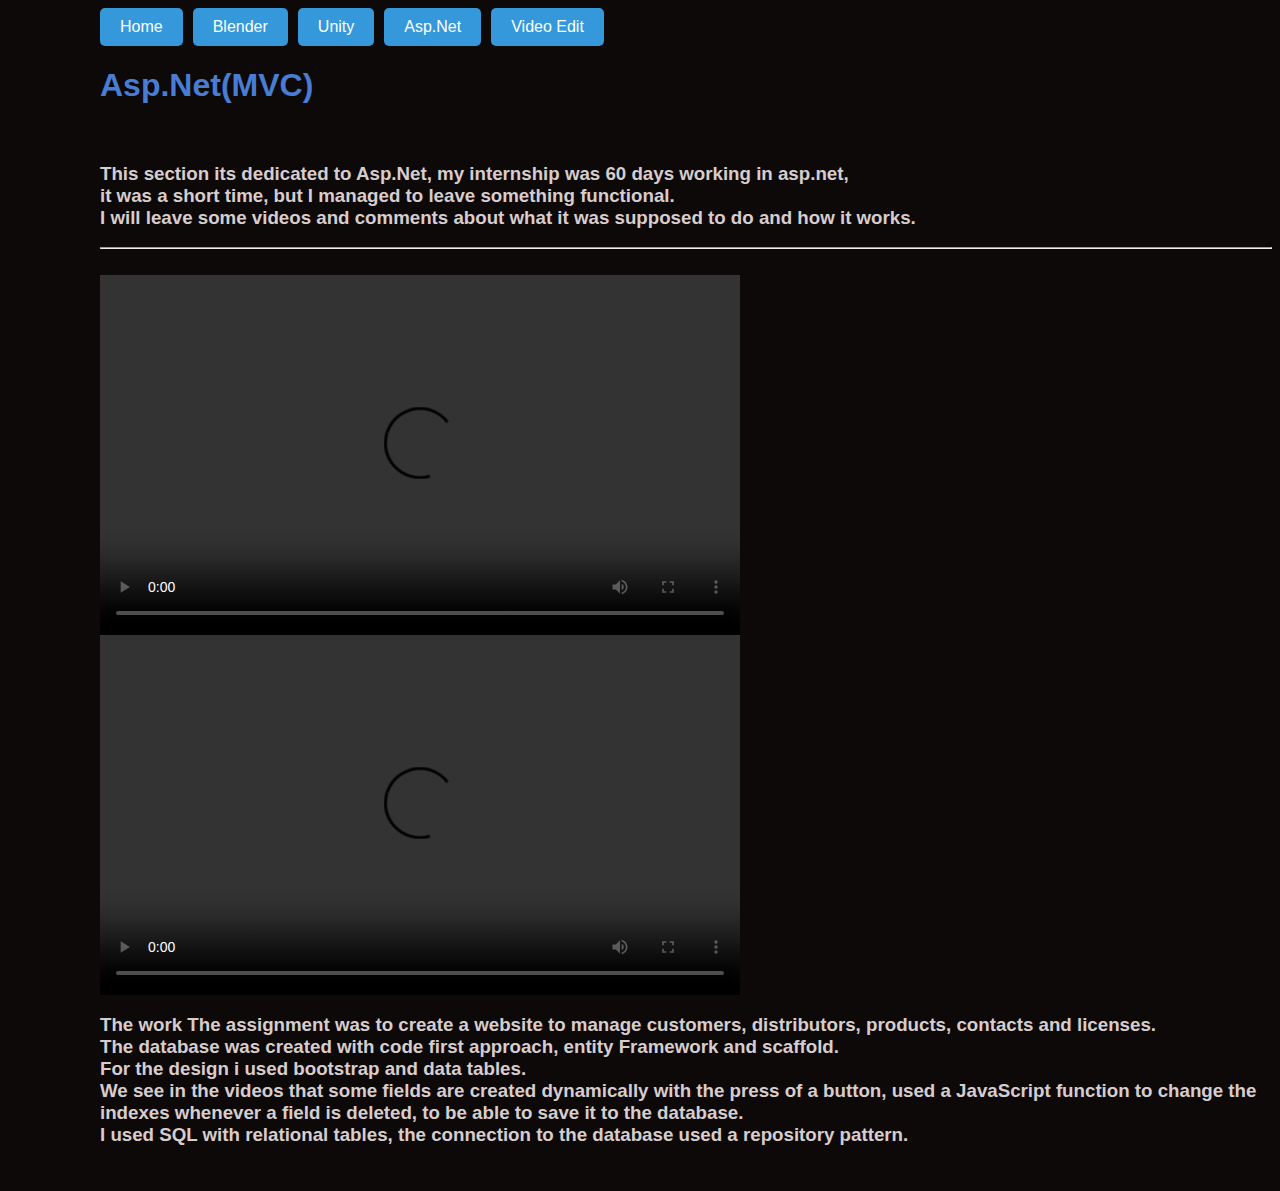
==== aspNetMVC.html @ 3511ccb4 "hyu" ====
<html lang="en">
<head>
    <meta charset="UTF-8">
    <meta name="viewport" content="width=device-width, initial-scale=1.0">
    <title>Document</title>
    <div id="menu"></div>
</head>
<link rel="stylesheet" href="styles.css">
<div class="text-center text-light">
  <h1>Asp.Net(MVC) </h1>
</div>
<br />
<body>

<div>
    <h3>
      This section its dedicated to Asp.Net, my internship was 60 days working in asp.net,<br />
      it was a short time, but I managed to leave something functional.<br />
      I will leave some videos and comments about what it was supposed to do and how it works.<br />
    </h3>
    <hr />
    <br /> 
    
</div>

<div class="d-flex flex-column align-items-center">
<video width="640" height="360" controls="controls">
    <source margin-right: 50px; src="/Videos/AspNet/HomePage_SensingFutureDB.mp4" type="video/mp4" />
</video>
<video width="640" height="360" controls="controls">
  <source src="/Videos/AspNet/HomePage_SensingFutureDB_.mp4" type="video/mp4" />
</video>
</div>

<h3>
  The work The assignment was to create a website to manage customers, distributors, products, contacts and licenses.<br />
  The database was created with code first approach, entity Framework and scaffold.<br />
  For the design i used bootstrap and data tables.<br />
  We see in the videos that some fields are created dynamically with the press of a button,
  used a JavaScript function to change the indexes whenever a field is deleted, to be able to save it to the database.<br />
  I used SQL with relational tables, the connection to the database used a repository pattern.
</h3>
<br/>

    <script>
        // Fetch and include the menu content
        fetch('menu.html')
          .then(response => response.text())
          .then(html => {
            document.getElementById('menu').innerHTML = html;
          });
      </script>
</body>
</html>
---- styles.css ----
body{
  margin-left: 100px;
    background:rgb(13, 9, 9);
    text-align: left;
    font-family: sans-serif;
}

h3{
  color: rgb(215, 205, 205);
  font-family: sans-serif;
 
}

h2{
  color:rgb(133, 127, 255);
  font-family: sans-serif;
}
h1{
  color: rgb(72, 125, 211);
}

.Title{
  text-align: center;
}

.menu-button {
    display: inline-block;
    padding: 10px 20px; /* Adjust padding as needed */
    background-color: #3498db; /* Button background color */
    color: #fff; /* Button text color */
    text-decoration: none; /* Remove underline */
    border: none; /* Remove border */
    border-radius: 5px; /* Add border radius for rounded corners */
    cursor: pointer; /* Show pointer cursor on hover */
    transition: background-color 0.3s ease; /* Smooth transition for background color */
  }
  
  .menu-button:hover {
    background-color: #2980b9; /* Darker background color on hover */
  }

  nav ul {
    list-style-type: none;
    padding: 0;
    margin: 0;
    display: flex; /* Use flexbox */
  }
  
  nav ul li {
    margin-right: 10px; /* Adjust margin between buttons */
  }
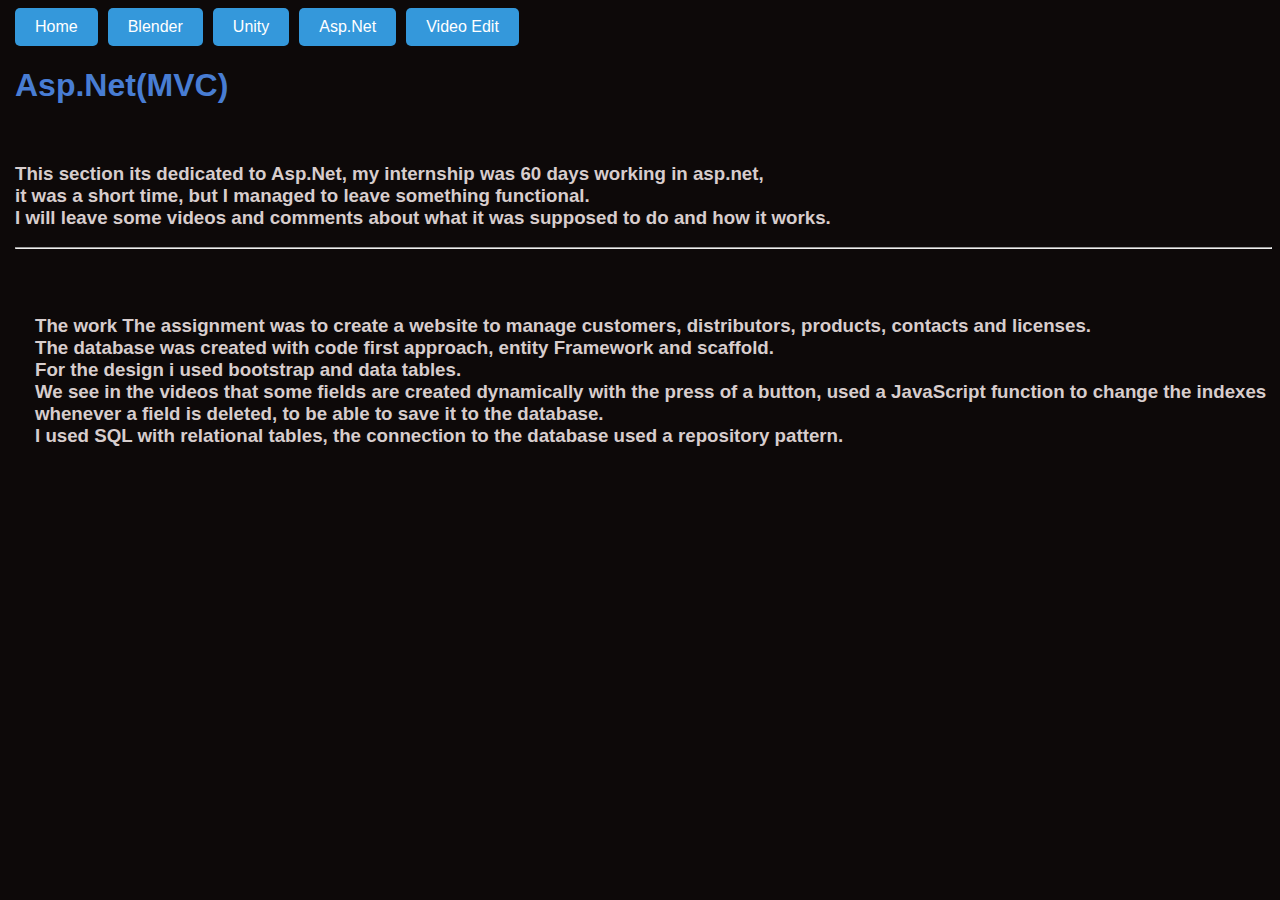
==== commit c6bcd079: "ds" ====
--- a/aspNetMVC.html
+++ b/aspNetMVC.html
@@ -23,11 +23,11 @@
     
 </div>
 
-<div class="d-flex flex-column align-items-center">
-<video width="640" height="360" controls="controls">
+<div class="container d-flex flex-column align-items-center">
+  <div class="video">
     <source margin-right: 50px; src="/Videos/AspNet/HomePage_SensingFutureDB.mp4" type="video/mp4" />
 </video>
-<video width="640" height="360" controls="controls">
+<div class="video">
   <source src="/Videos/AspNet/HomePage_SensingFutureDB_.mp4" type="video/mp4" />
 </video>
 </div>
--- a/styles.css
+++ b/styles.css
@@ -1,5 +1,5 @@
 body{
-  margin-left: 100px;
+    margin-left: 15px;
     background:rgb(13, 9, 9);
     text-align: left;
     font-family: sans-serif;
@@ -50,5 +50,18 @@
     margin-right: 10px; /* Adjust margin between buttons */
   }
 
+  .mini-Title{
+    color:rgb(183, 0, 255)
+  }
+
+  .container {
+    width: 100%; /* Set a width if you want the container to take up only a portion of the screen */
+    padding: 20px; /* Optional: Add padding for spacing */
+}
+
+.video {
+  margin-bottom: 20px; /* Optional: Add margin between videos */
+}
+
 
    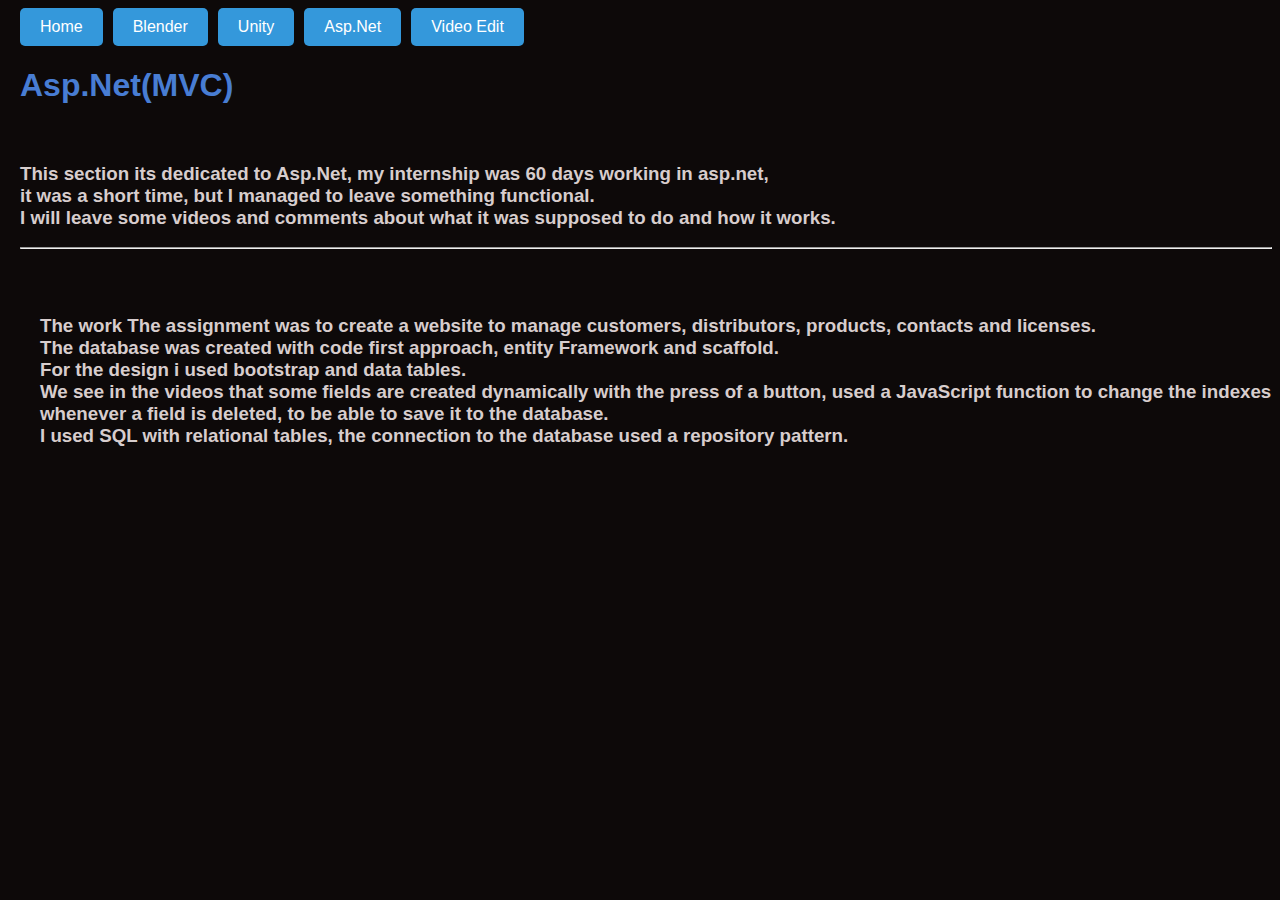
==== commit 9aba0cea: "54" ====
--- a/aspNetMVC.html
+++ b/aspNetMVC.html
@@ -25,7 +25,7 @@
 
 <div class="container d-flex flex-column align-items-center">
   <div class="video">
-    <source margin-right: 50px; src="/Videos/AspNet/HomePage_SensingFutureDB.mp4" type="video/mp4" />
+    <source src="/Videos/AspNet/HomePage_SensingFutureDB.mp4" type="video/mp4" />
 </video>
 <div class="video">
   <source src="/Videos/AspNet/HomePage_SensingFutureDB_.mp4" type="video/mp4" />
--- a/styles.css
+++ b/styles.css
@@ -1,5 +1,5 @@
 body{
-    margin-left: 15px;
+    margin-left: 20px;
     background:rgb(13, 9, 9);
     text-align: left;
     font-family: sans-serif;
@@ -51,7 +51,7 @@
   }
 
   .mini-Title{
-    color:rgb(183, 0, 255)
+    color:#ff8800b5
   }
 
   .container {
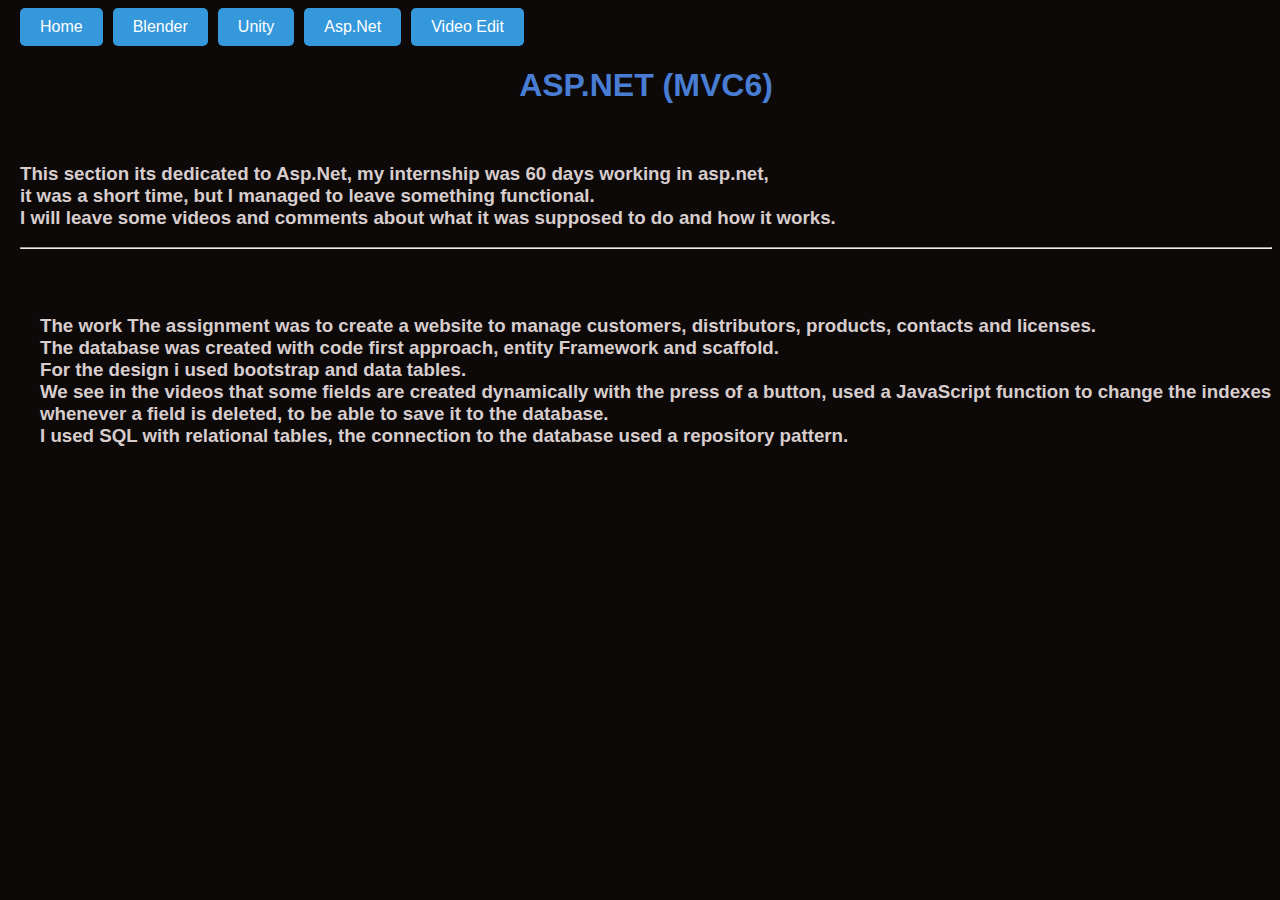
==== commit 4486a429: "vf" ====
--- a/aspNetMVC.html
+++ b/aspNetMVC.html
@@ -6,32 +6,36 @@
     <div id="menu"></div>
 </head>
 <link rel="stylesheet" href="styles.css">
-<div class="text-center text-light">
-  <h1>Asp.Net(MVC) </h1>
+
+<div class="Title">
+  <h1>ASP.NET (MVC6)</h1>
 </div>
 <br />
+
 <body>
 
 <div>
-    <h3>
-      This section its dedicated to Asp.Net, my internship was 60 days working in asp.net,<br />
-      it was a short time, but I managed to leave something functional.<br />
-      I will leave some videos and comments about what it was supposed to do and how it works.<br />
-    </h3>
-    <hr />
-    <br /> 
+  <h3>
+    This section its dedicated to Asp.Net, my internship was 60 days working in asp.net,<br />
+    it was a short time, but I managed to leave something functional.<br />
+    I will leave some videos and comments about what it was supposed to do and how it works.<br />
+  </h3>
+</div>  
+<hr />
+<br /> 
     
-</div>
+
 
 <div class="container d-flex flex-column align-items-center">
   <div class="video">
     <source src="/Videos/AspNet/HomePage_SensingFutureDB.mp4" type="video/mp4" />
-</video>
+
 <div class="video">
   <source src="/Videos/AspNet/HomePage_SensingFutureDB_.mp4" type="video/mp4" />
-</video>
+
 </div>
 
+<div>
 <h3>
   The work The assignment was to create a website to manage customers, distributors, products, contacts and licenses.<br />
   The database was created with code first approach, entity Framework and scaffold.<br />
@@ -40,6 +44,7 @@
   used a JavaScript function to change the indexes whenever a field is deleted, to be able to save it to the database.<br />
   I used SQL with relational tables, the connection to the database used a repository pattern.
 </h3>
+
 <br/>
 
     <script>
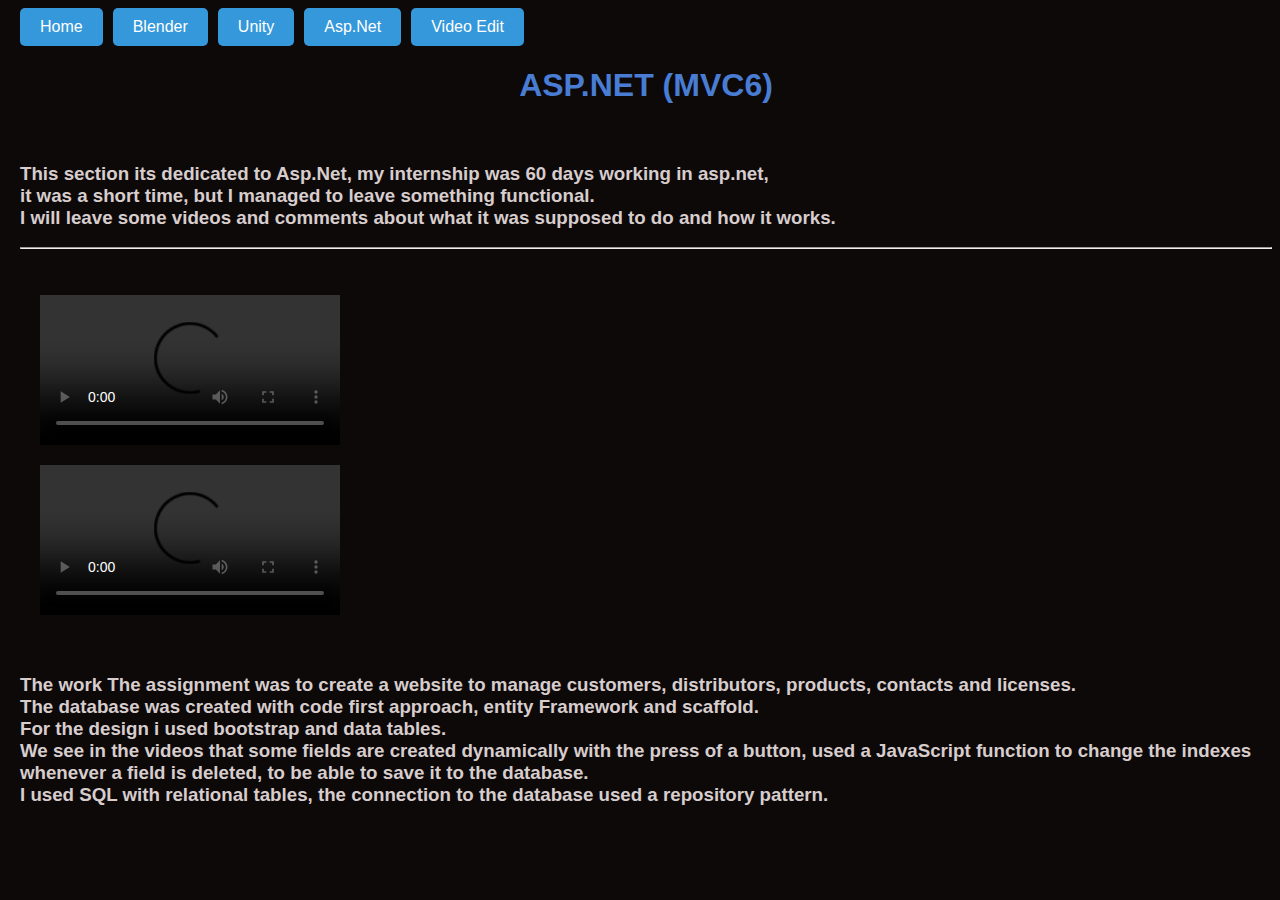
==== commit 9521aa06: "dfr" ====
--- a/aspNetMVC.html
+++ b/aspNetMVC.html
@@ -28,11 +28,17 @@
 
 <div class="container d-flex flex-column align-items-center">
   <div class="video">
-    <source src="/Videos/AspNet/HomePage_SensingFutureDB.mp4" type="video/mp4" />
-
-<div class="video">
-  <source src="/Videos/AspNet/HomePage_SensingFutureDB_.mp4" type="video/mp4" />
-
+      <video controls>
+          <source src="/Videos/AspNet/HomePage_SensingFutureDB.mp4" type="video/mp4">
+          Your browser does not support the video tag.
+      </video>
+  </div>
+  <div class="video">
+      <video controls>
+          <source src="/Videos/AspNet/HomePage_SensingFutureDB_.mp4" type="video/mp4">
+          Your browser does not support the video tag.
+      </video>
+  </div>
 </div>
 
 <div>
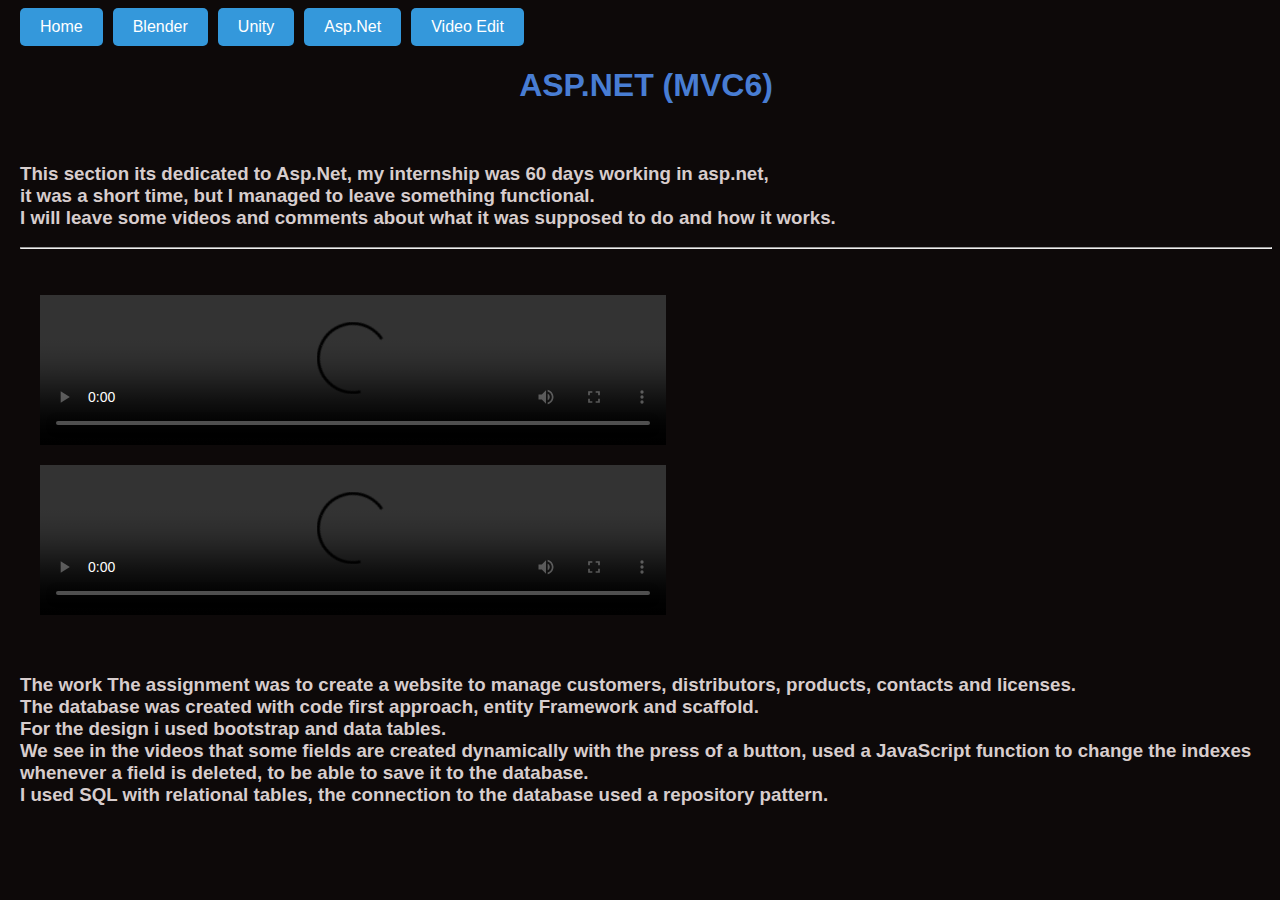
==== commit 1fad54c8: "hy" ====
--- a/aspNetMVC.html
+++ b/aspNetMVC.html
@@ -28,13 +28,13 @@
 
 <div class="container d-flex flex-column align-items-center">
   <div class="video">
-      <video controls>
+      <video controls class="responsive-video">
           <source src="/Videos/AspNet/HomePage_SensingFutureDB.mp4" type="video/mp4">
           Your browser does not support the video tag.
       </video>
   </div>
   <div class="video">
-      <video controls>
+      <video controls class="responsive-video">
           <source src="/Videos/AspNet/HomePage_SensingFutureDB_.mp4" type="video/mp4">
           Your browser does not support the video tag.
       </video>
--- a/styles.css
+++ b/styles.css
@@ -63,5 +63,11 @@
   margin-bottom: 20px; /* Optional: Add margin between videos */
 }
 
+.responsive-video {
+  width: 50%; /* Adjust the width as needed */
+  max-width: 50%; /* Ensure videos don't exceed 100% of their container */
+  height: auto; /* Maintain aspect ratio */
+}
+
 
    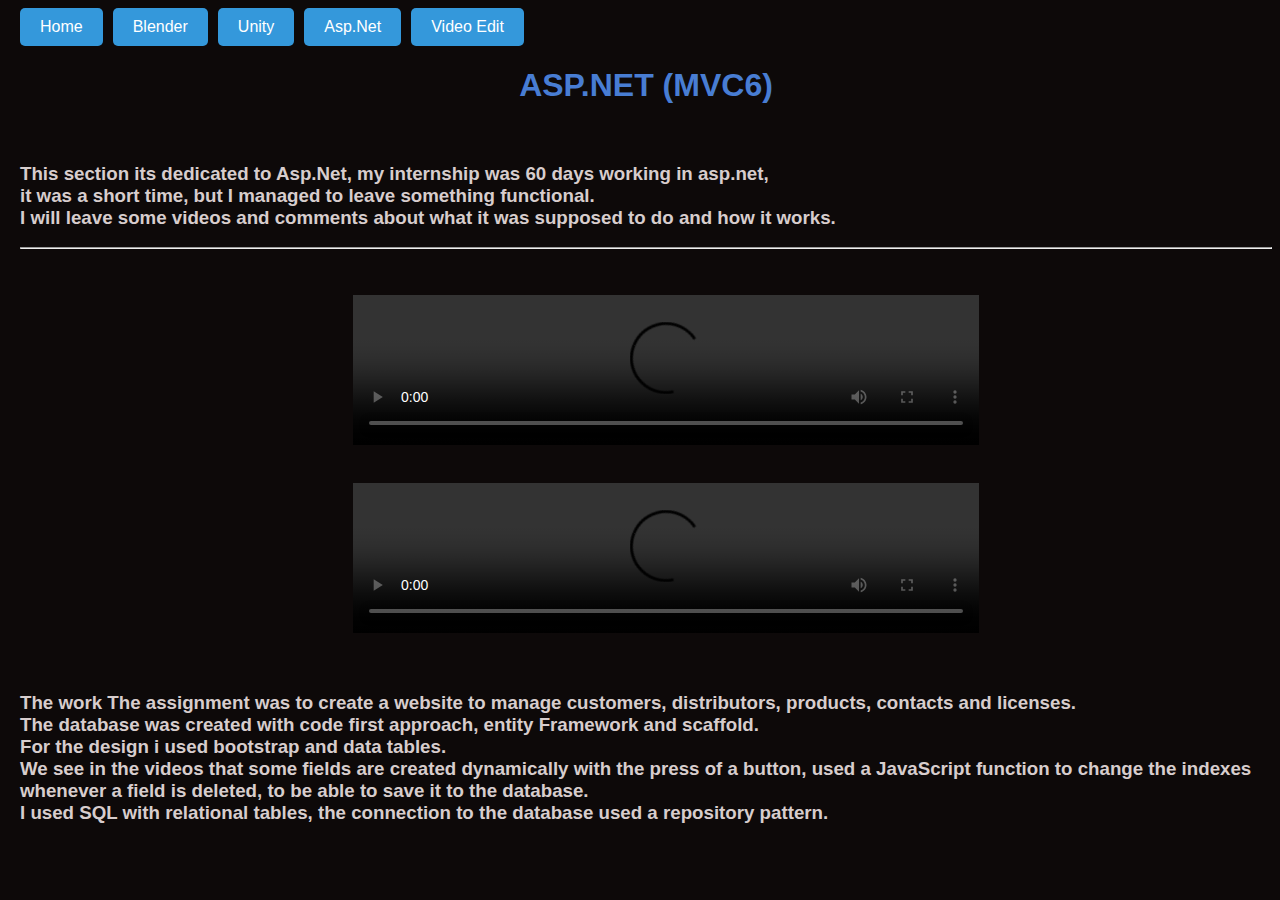
==== commit b2c76fe6: "vd" ====
--- a/aspNetMVC.html
+++ b/aspNetMVC.html
@@ -33,6 +33,7 @@
           Your browser does not support the video tag.
       </video>
   </div>
+  <br />
   <div class="video">
       <video controls class="responsive-video">
           <source src="/Videos/AspNet/HomePage_SensingFutureDB_.mp4" type="video/mp4">
--- a/styles.css
+++ b/styles.css
@@ -57,6 +57,7 @@
   .container {
     width: 100%; /* Set a width if you want the container to take up only a portion of the screen */
     padding: 20px; /* Optional: Add padding for spacing */
+    text-align: center;
 }
 
 .video {
